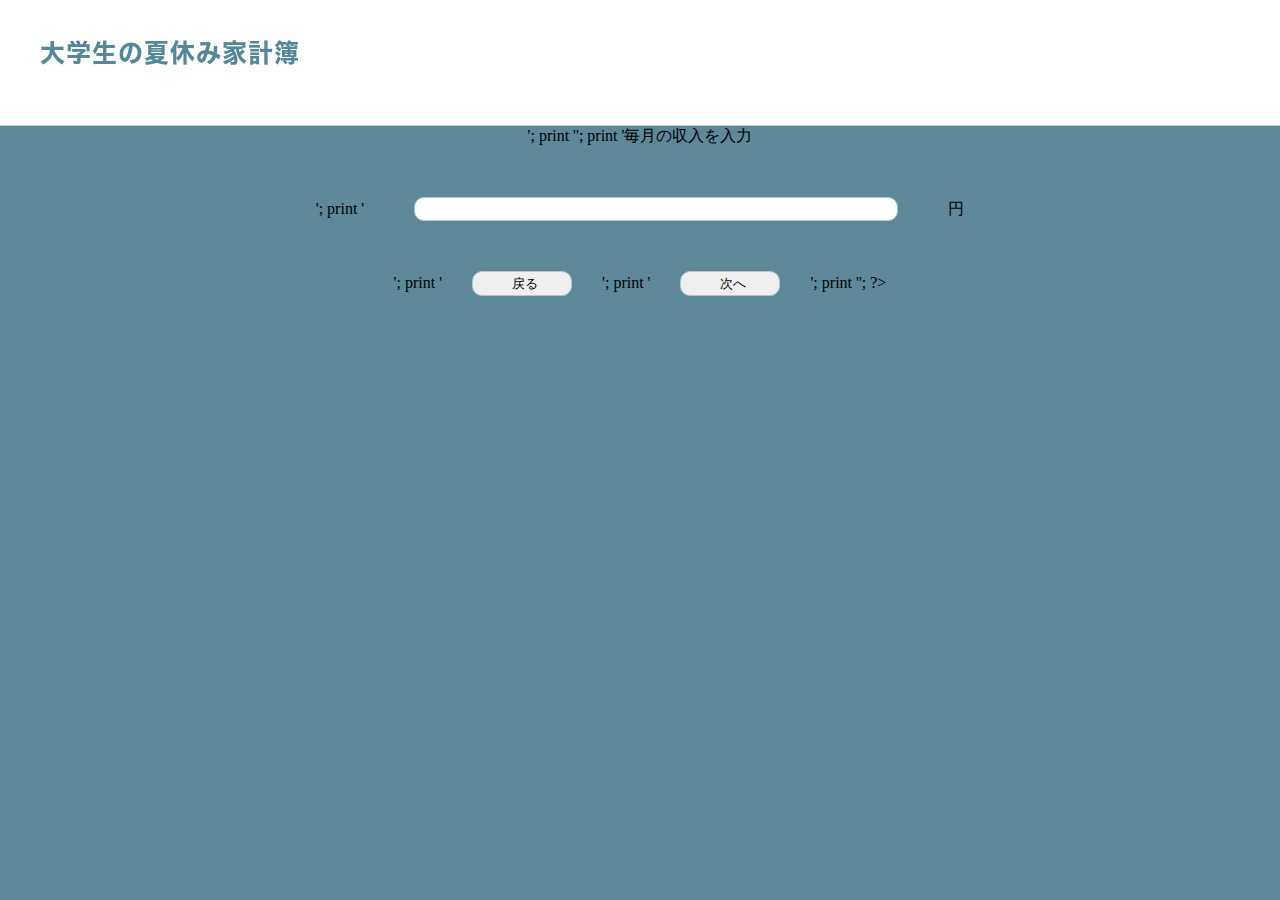
==== moneybook2.html @ 85c90991 "Add files via upload" ====
<!DOCTYPE html>
  <html>
  <head>
    <meta charset="utf-8">
    <link rel="stylesheet" href="style.css">
    <title>大学生の夏休み家計簿</title>
  </head>

  <div id="header">
    <div id="header-container">
      <header class="header-inner-container">
           <h1 class="logo"><img class="logo-image" src="moneybook_logo.png"></h1>
      </header>
    </div>
  </div>

  <body>
    <?php
    $allmoney=$_POST['allmoney'];
    print '<form method="post" action="moneybook3.html">';
    print '<input type="hidden" name="allmoney" value="'.$allmoney.'">';
    print '毎月の収入を入力<br>';
    print '<input type="text" name="income">円<br>';
    print '<input type="button" onclick="history.back()" value="戻る" class="nav">';
    print '<input type="submit" value="次へ" class="nav">';
    print '</form>';
    ?>
  </body>
</html>
---- style.css ----
/* header */
#header{
  background-color: white;
}
#header-container {
  padding: 0;
  position: relative;
  z-index: 1;
  height: 125px;
  border-bottom: solid 1px #c8c7cc;
}
#header-container .header-inner-container {
  width: 1200px;
  margin: 0 auto;
}
#header-container .logo {
  float: left;
  padding: 15px 0 0 0;
}
#header-container .logo .logo-image {
  width: 260px;
  height: 34px;
}
/* 全体 */
body {
  text-align:center;
  margin:0 auto;
  background-color: rgb(93,137,153);
}
form{
  margin: 0px auto;
  padding-top: 50px;
  width: 800px;
  height: 700px;
  background-color: white;
}
input{
  margin:50px!important;
  width:450px;
  height:20px;
  border: solid lightsteelblue 1px;
  border-radius: 10px;
  text-align: right;
  padding-right: 30px;
}
input.nav{
  margin: 0px 30px!important;
  width:100px!important;
  height:25px;
  border: solid lightsteelblue 1px;
  border-radius: 10px;
  text-align: center;
  padding-right: 0px;
}
input.multi{
  margin: 35px!important;
  width: 250px;
  border: solid lightsteelblue 1px;
  border-radius: 10px;
}

/* 3 */
div.list3{
  text-align:right;
  margin: 30px 200px 20px 0px;
}

/* 5 */
div.list5{
  text-align:right;
  margin: 0px 90px 20px 0px;
}
input.multi5{
  margin: 35px!important;
  width: 100px;
  border: solid lightsteelblue 1px;
  border-radius: 10px;
}

/* review */
form.review{
  height: 1400px;
}
hr{
  border-top: solid lightsteelblue 1px;
  margin:0px 5px 50px 5px;
}

/* 6〜 */
div.rest{
  border: solid lightsteelblue 3px;
  padding: 10px;
  width: 150px;
  margin: 10px auto;
}
div.list{
  text-align:right;
  margin: 0px 80px 20px 0px;
}
div.list6{
  text-align:left;
  margin: 30px 0px 50px 260px;
}

/* leftnav */
div.leftnav{
  float: left;
  width: 260px;
  margin:30px;
}
div.mainarea{
  margin: 0px auto;
  padding-top: 50px;
  float: left;
  width: 800px;
  height: 700px;
  background-color: white;
}
form.cal{
  margin: 0px;
  padding:0px;
  width: auto;
  height:30px;
  background-color: rgb(93,137,153);
}
input.cal{
  margin: 0px!important;
  width: auto;
  height:20px;
  padding: 0px 10px;
  border-radius: 2px;
  text-align: center;
}
table {
  width: 100%;
}
table th {
  background: #EEEEEE;
}
table th,table td {
  border: 1px solid #CCCCCC;
  text-align: center;
  padding: 5px;
}
.today {
background: #d9b200;
}
td.want{
background: #8870a3;
}
div.dayrest{
  font-family: arial black;
  font-size:50px;
  float:left;
}
div.dayrest1{
  background-color: white;
  border-top: 10px solid #d9b200;
  padding:30px;
  margin: 20px;
}
div.dayrest2{
  background-color: white;
  border-top: 10px solid #d9b200;
  padding:30px;
  margin: 20px;
}
div.resttxt{
  float:left;
  padding:30px 10px;
}
div.resttxtall{
  height:60px;
}

/* rightnav */
div.rightnav{
  float: left;
  width: 260px;
  margin:50px 30px;
}
div.wallet{
  border: solid white 3px;
  padding: 10px;
  width: 150px;
  margin: 10px auto;
}
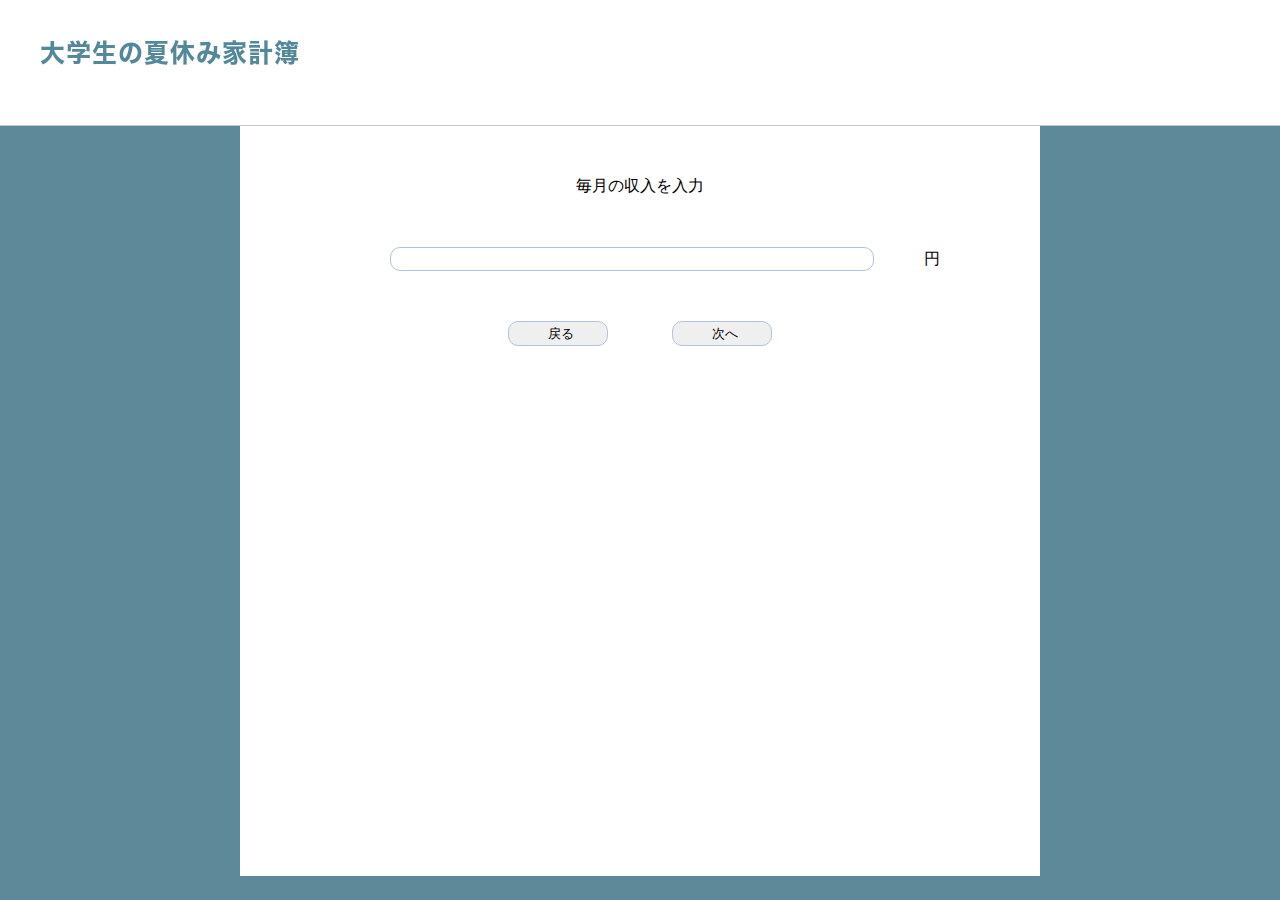
==== commit a8ee1257: "Update moneybook2.html" ====
--- a/moneybook2.html
+++ b/moneybook2.html
@@ -17,13 +17,13 @@
   <body>
     <?php
     $allmoney=$_POST['allmoney'];
-    print '<form method="post" action="moneybook3.html">';
-    print '<input type="hidden" name="allmoney" value="'.$allmoney.'">';
-    print '毎月の収入を入力<br>';
-    print '<input type="text" name="income">円<br>';
-    print '<input type="button" onclick="history.back()" value="戻る" class="nav">';
-    print '<input type="submit" value="次へ" class="nav">';
-    print '</form>';
     ?>
+    <form method="post" action="moneybook3.html">
+    <input type="hidden" name="allmoney" value="'.$allmoney.'">
+    毎月の収入を入力<br>
+    <input type="text" name="income">円<br>
+    <input type="button" onclick="history.back()" value="戻る" class="nav">
+    <input type="submit" value="次へ" class="nav">
+    </form>   
   </body>
 </html>
